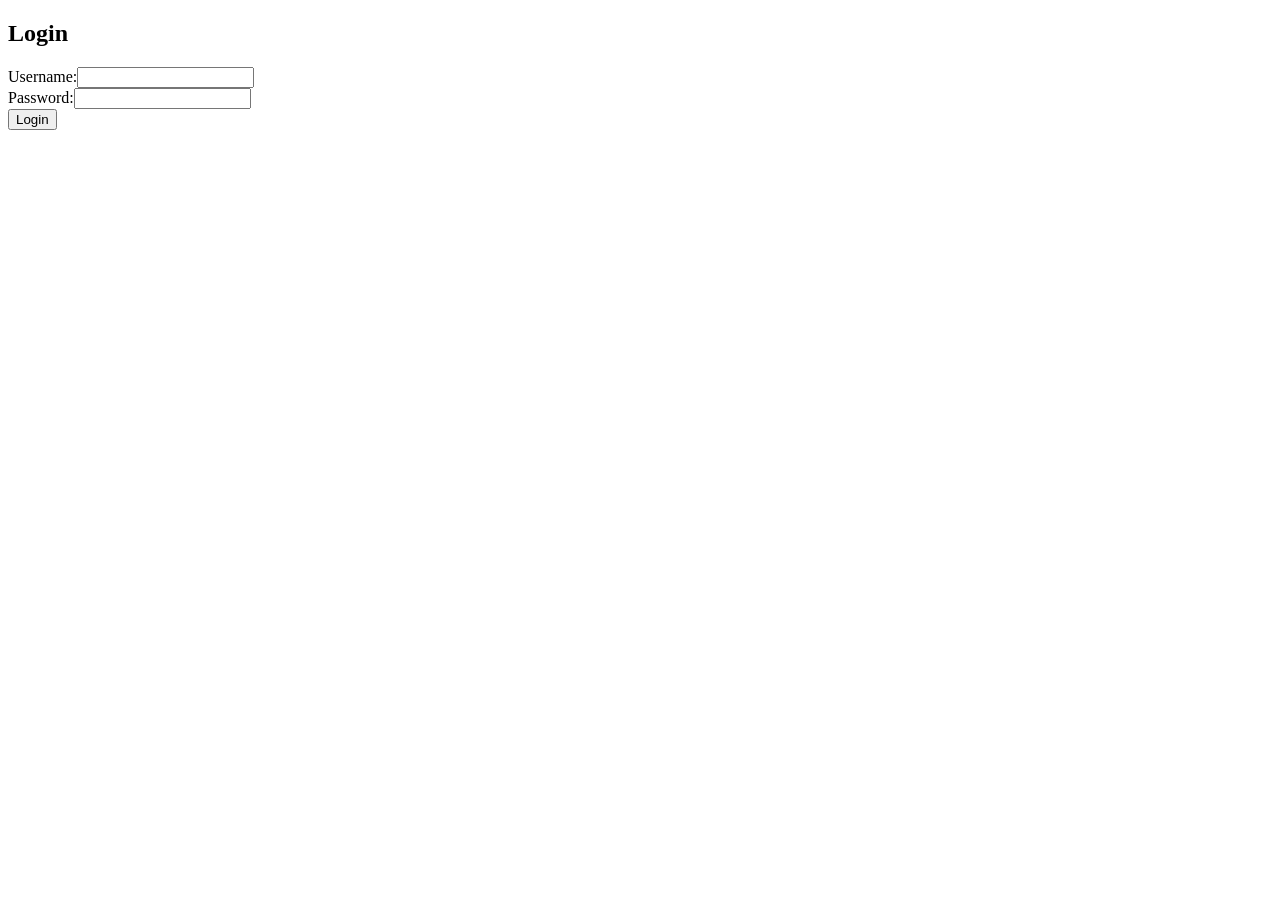
==== BookPerson/Login.html @ 1c8fac03 "beginning beginning" ====
<!DOCTYPE html>
<html>
	<head>
	<meta charset="UTF-8">
	<title>Login</title>
		<style type="text/css">
			.registerButton
			{
				background:grey;
				width: 80px;
				height:30px;
				text-align: center;
				padding-top:5px;
			}
			
			.registerButton a
			{
				color:blue;
				text-decoration:none;
			}
		</style>	
	</head>
	
<body>
	<h2>Login</h2>
	<div>
		<form action = "index.php" method="POST"> 
			<input type="hidden" name="action" value="login" />
			<label for="username">Username:</label><input type="text" name="username"><br>
			<label for="password">Password:</label><input type="password" name="password"><br>
			<input type="submit" name="submit" value = "Login"><br>
		</form>
	</div>
	
	
	
</body>
</html>
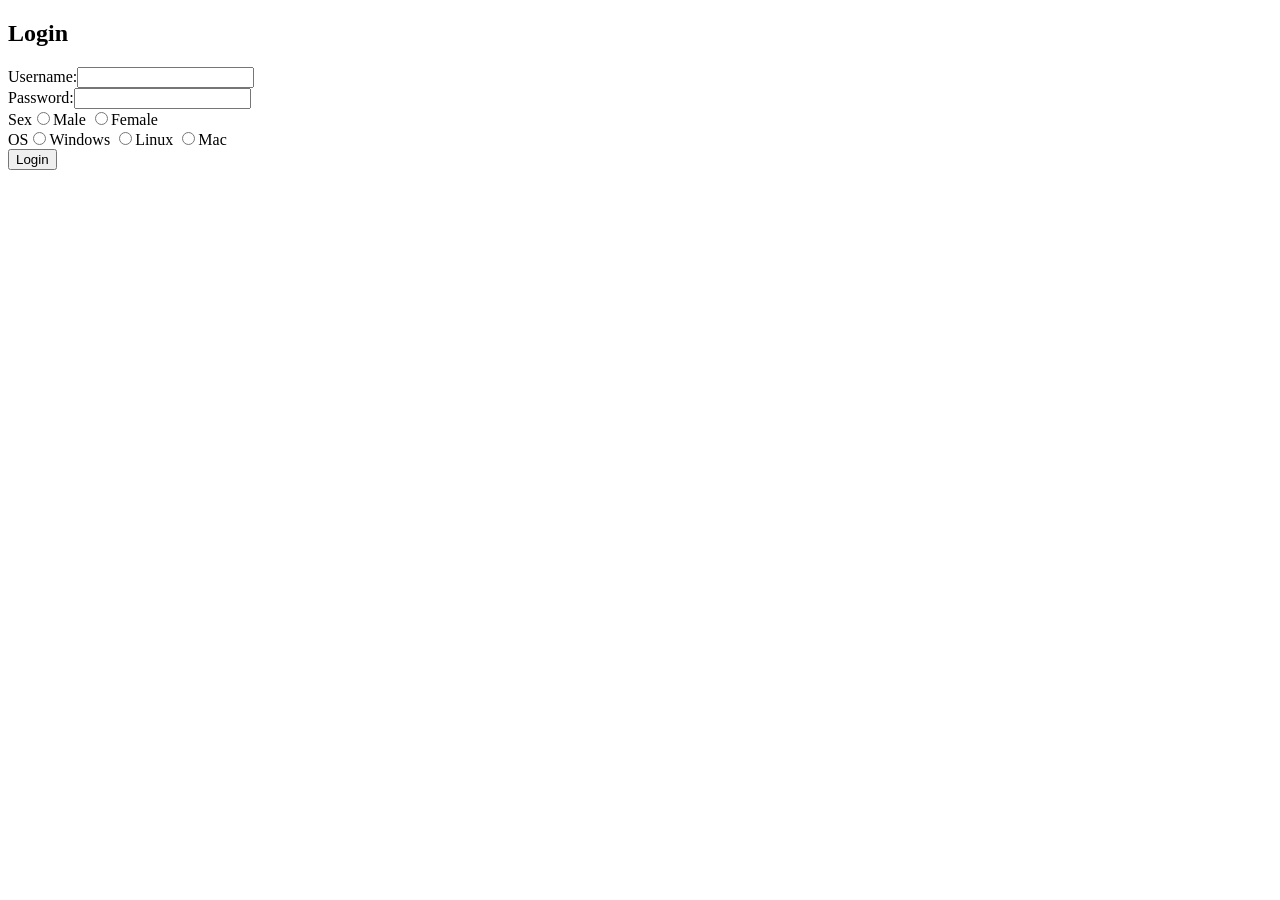
==== commit e1ec47d3: "add add" ====
--- a/BookPerson/Login.html
+++ b/BookPerson/Login.html
@@ -28,11 +28,15 @@
 			<input type="hidden" name="action" value="login" />
 			<label for="username">Username:</label><input type="text" name="username"><br>
 			<label for="password">Password:</label><input type="password" name="password"><br>
-			<input type="submit" name="submit" value = "Login"><br>
+			<label for="radioButton">Sex</label><input type="radio" name="sex" value = M>Male
+			<label for="radioButton"></label><input type="radio" name="sex" value = F>Female
+			<br>
+			<label for="radioButton2">OS</label><input type="radio" name="OS" value = "Windows">Windows
+			<label for="radioButton2"></label><input type = "radio" name="OS" value = "Linux">Linux
+			<label for="radioButton2"></label><input type = "radio" name="OS" value = "Mac">Mac	
+			<br>
+			<input type="submit" name="submit" value = "Login"><br>	
 		</form>
 	</div>
-	
-	
-	
 </body>
 </html>
